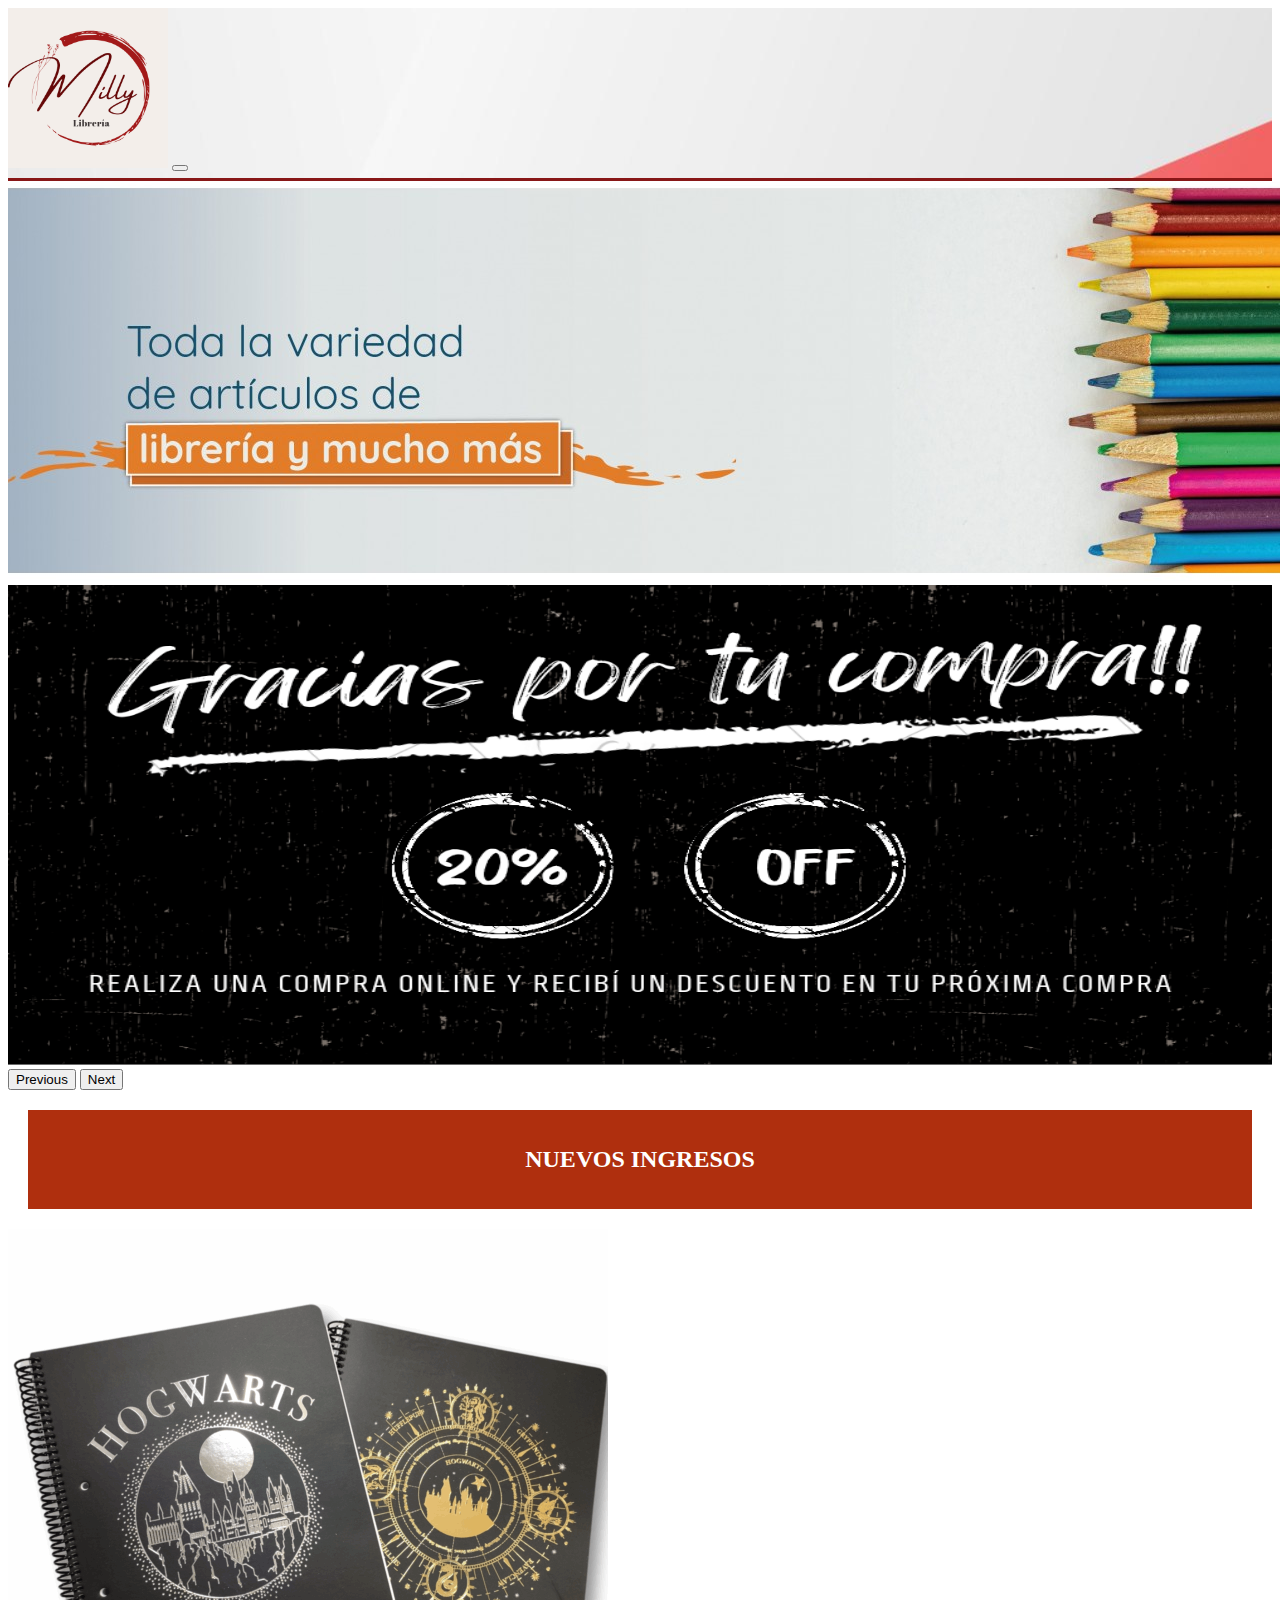
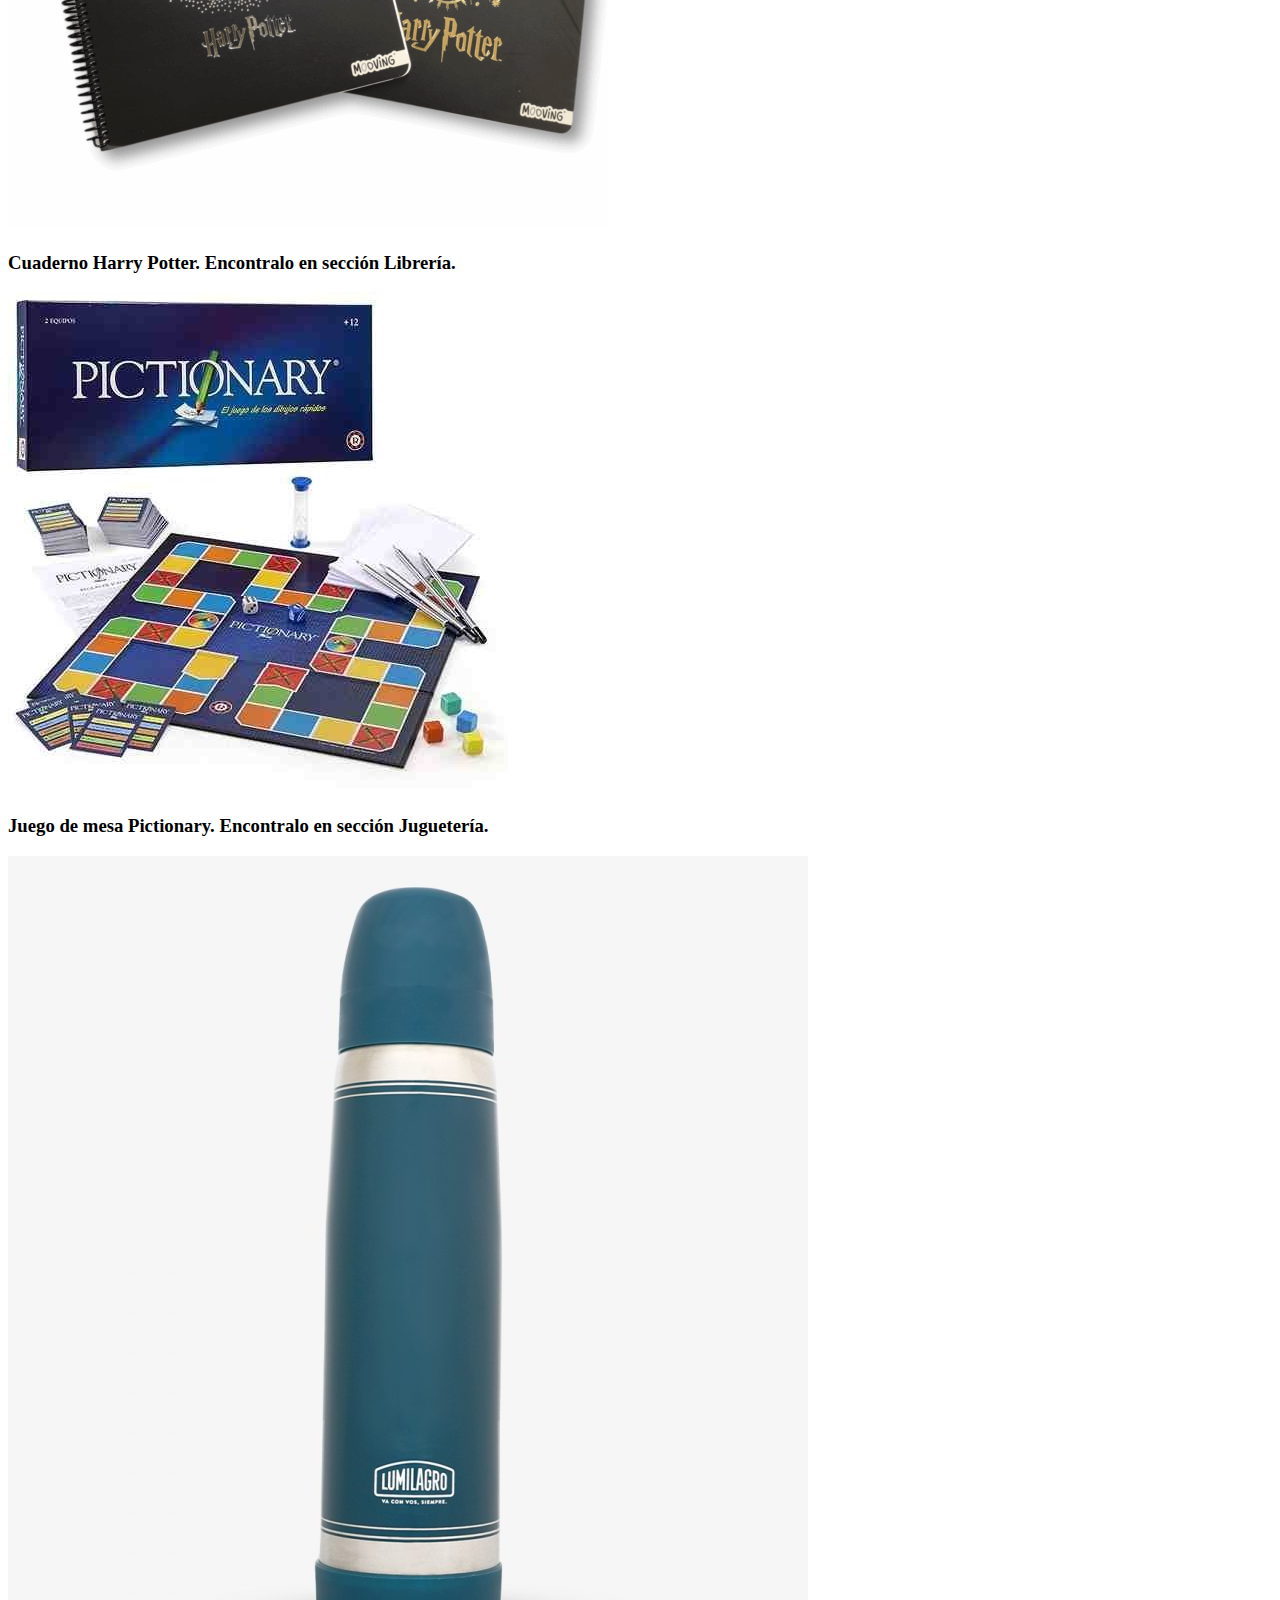
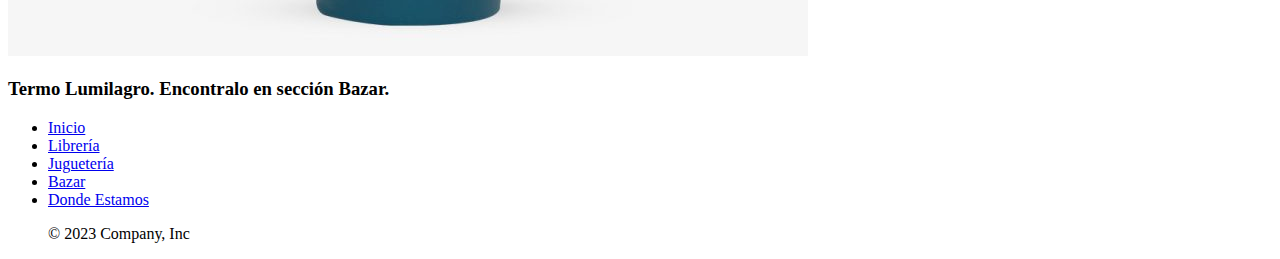
==== index.html @ 6c0ac90e "carga inicial" ====
<!DOCTYPE html>
<html lang="es">

<head>
    <meta charset="UTF-8">
    <meta name="viewport" content="width=device-width, initial-scale=1.0">
    <link rel="shortcut icon" href="img/logo.png">
    <title>Tienda online</title>
    <!-- CSS BS -->
    <link href="https://cdn.jsdelivr.net/npm/bootstrap@5.3.1/dist/css/bootstrap.min.css" rel="stylesheet"
        integrity="sha384-4bw+/aepP/YC94hEpVNVgiZdgIC5+VKNBQNGCHeKRQN+PtmoHDEXuppvnDJzQIu9" crossorigin="anonymous">
    <!-- CSS PROPIO -->
    <link rel="stylesheet" href="css/estilos.css">
</head>

<body class="container-fluid">

    <!-- HEADER -->

    <header class="navbar navbar-expand-lg bg-body-tertiary">
        <div class="container-fluid">
            <a class="navbar-brand" href="#"></a>
            <img class="logo" src="img/logo.png" alt="Logo venta">
            <button class="navbar-toggler" type="button" data-bs-toggle="collapse"
                data-bs-target="#navbarSupportedContent" aria-controls="navbarSupportedContent" aria-expanded="false"
                aria-label="Toggle navigation">
                <span class="navbar-toggler-icon"></span>
            </button>
            <div class="collapse navbar-collapse" id="navbarSupportedContent">
                <ul class="navbar-nav me-auto mb-2 mb-lg-0 fuentes">
                    <li class="nav-item">
                        <a class="nav-link active" aria-current="page" href="index.html">Home</a>
                    </li>
                    <li class="nav-item">
                        <a class="nav-link" href="pages/libreria.html">Librería</a>
                    </li>
                    <li class="nav-item">
                        <a class="nav-link" href="pages/jugueteria.html">Juguetería</a>
                    </li>
                    <li class="nav-item">
                        <a class="nav-link" href="pages/bazar.html">Bazar</a>
                    </li>
                    <li class="nav-item">
                        <a class="nav-link" href="pages/ubicacion.html">Donde Estamos</a>
                    </li>
                </ul>
                <form class="d-flex" role="busqueda">
                    <input class="form-control me-2" type="Busqueda" placeholder="Busqueda" aria-label="Busqueda">
                    <button class="btn colorBtn" type="submit">Buscar</button>
                </form>
            </div>
        </div>
    </header>

    <!-- CAROUSEL -->

    <div id="carouselExample" class="carousel slide">
        <div class="carousel-inner">
            <div class="carousel-item active">
                <img src="img/BANNER.jpg" class="d-block w-100 img-fluid" alt="banner Libreria">
            </div>
            <div class="carousel-item">
                <img src="img/20230731_233432_0000.png" class="d-block w-100 img-fluid carouselSlide"
                    alt="gracias por elegirnos">
            </div>
        </div>
        <button class="carousel-control-prev" type="button" data-bs-target="#carouselExample" data-bs-slide="prev">
            <span class="carousel-control-prev-icon" aria-hidden="true"></span>
            <span class="visually-hidden">Previous</span>
        </button>
        <button class="carousel-control-next" type="button" data-bs-target="#carouselExample" data-bs-slide="next">
            <span class="carousel-control-next-icon" aria-hidden="true"></span>
            <span class="visually-hidden">Next</span>
        </button>
    </div>

    <!-- PRODUCTOS -->

    <div class="tituloProductos">
        <h2>Nuevos ingresos</h2>
    </div>

    <div class="row img-fluid">
        <div class="col-xl-3 col-md-6 col-sm-12">
            <div class="card text-center">
                <img src="img/libreria/cuaderno.png" class="card-img-top" alt="Cuaderno Potter">
                <div class="card-body">
                    <h3 class="card-title">Cuaderno Harry Potter. Encontralo en sección Librería.</h3>
                </div>
            </div>
        </div>

        <div class="col-xl-3 col-md-6 col-sm-12">
            <div class="card text-center">
                <img src="img/jugueteria/pictionary.jpg" class="card-img-top" alt="pictionary">
                <div class="card-body">
                    <h3 class="card-title">Juego de mesa Pictionary. Encontralo en sección Juguetería.</h3>
                </div>
            </div>
        </div>

        <div class="col-xl-3 col-md-6 col-sm-12">
            <div class="card text-center">
                <img src="img/bazar/termoLumilagro.jpg" class="card-img-top" alt="lumilagro">
                <div class="card-body">
                    <h3 class="card-title">Termo Lumilagro. Encontralo en sección Bazar.</h3>
                </div>
            </div>
        </div>

        <!-- FOOTER -->

        <footer class="py-3 my-4">
            <ul class="nav justify-content-center border-bottom pb-3 mb-3">
                <li class="nav-item"><a href="index.html" class="nav-link px-2 text-body-secondary">Inicio</a></li>
                <li class="nav-item"><a href="pages/libreria.html"
                        class="nav-link px-2 text-body-secondary">Librería</a></li>
                <li class="nav-item"><a href="pages/jugueteria.html"
                        class="nav-link px-2 text-body-secondary">Juguetería</a></li>
                <li class="nav-item"><a href="pages/bazar.html" class="nav-link px-2 text-body-secondary">Bazar</a></li>
                <li class="nav-item"><a href="pages/ubicacion.html" class="nav-link px-2 text-body-secondary">Donde
                        Estamos</a></li>
            </ul>
            <ul class="nav col-md-4 justify-content-right list-unstyled d-flex">
                <p class="text-center text-body-secondary">&copy; 2023 Company, Inc</p>
        </footer>

        <!-- JS BS -->
        <script src="https://cdn.jsdelivr.net/npm/bootstrap@5.3.1/dist/js/bootstrap.bundle.min.js"
            integrity="sha384-HwwvtgBNo3bZJJLYd8oVXjrBZt8cqVSpeBNS5n7C8IVInixGAoxmnlMuBnhbgrkm"
            crossorigin="anonymous"></script>
</body>

</html>
---- css/estilos.css ----
.logo{
    width: 10rem;
}

.fuentes{
    text-transform: uppercase;
    font-size: 1.5rem;
    padding-left: 2rem;
    cursor: pointer;
}

.fuentes li a:hover{
    background-color: brown;
    color: #fff;
}

header {
    border-bottom: 3px solid rgb(136, 23, 23);
}

.colorBtn {
    background-color: rgb(206, 52, 52);
    color: white;
}

.colorBtn:hover {
    background-color: rgb(138, 7, 7);
    color: white;
}

header {
    background-image: url(../img/fondo.jpg);
    height: 170px;
    object-fit: cover;
    background-position: center;
}

/*CAROUSEL*/

.carouselSlide {
    display: flexbox;
    width: 100%;
    height: 480px;
}

/*UBICACION*/

.colorUbicacion {
    color: brown;
    text-align: center;
    border-bottom: 3px solid rgb(136, 23, 23);
    font-size: 1.5rem;
    padding-left: 2rem;
}

.map {
    display: block;
    margin: 0 auto;
}

/*PRODUCTOS*/

.tituloProductos {
    background-color: rgb(175, 47, 14);
    color: #fff;
    text-align: center;
    text-transform: uppercase;
    font-weight: bold;
    padding: 1rem;
    margin: 20px;

    }

.tituloProductos h2 {
    font-size: 3 rem
}

.card{
    size-adjust: 25rem;

}

/*FOOTER*/
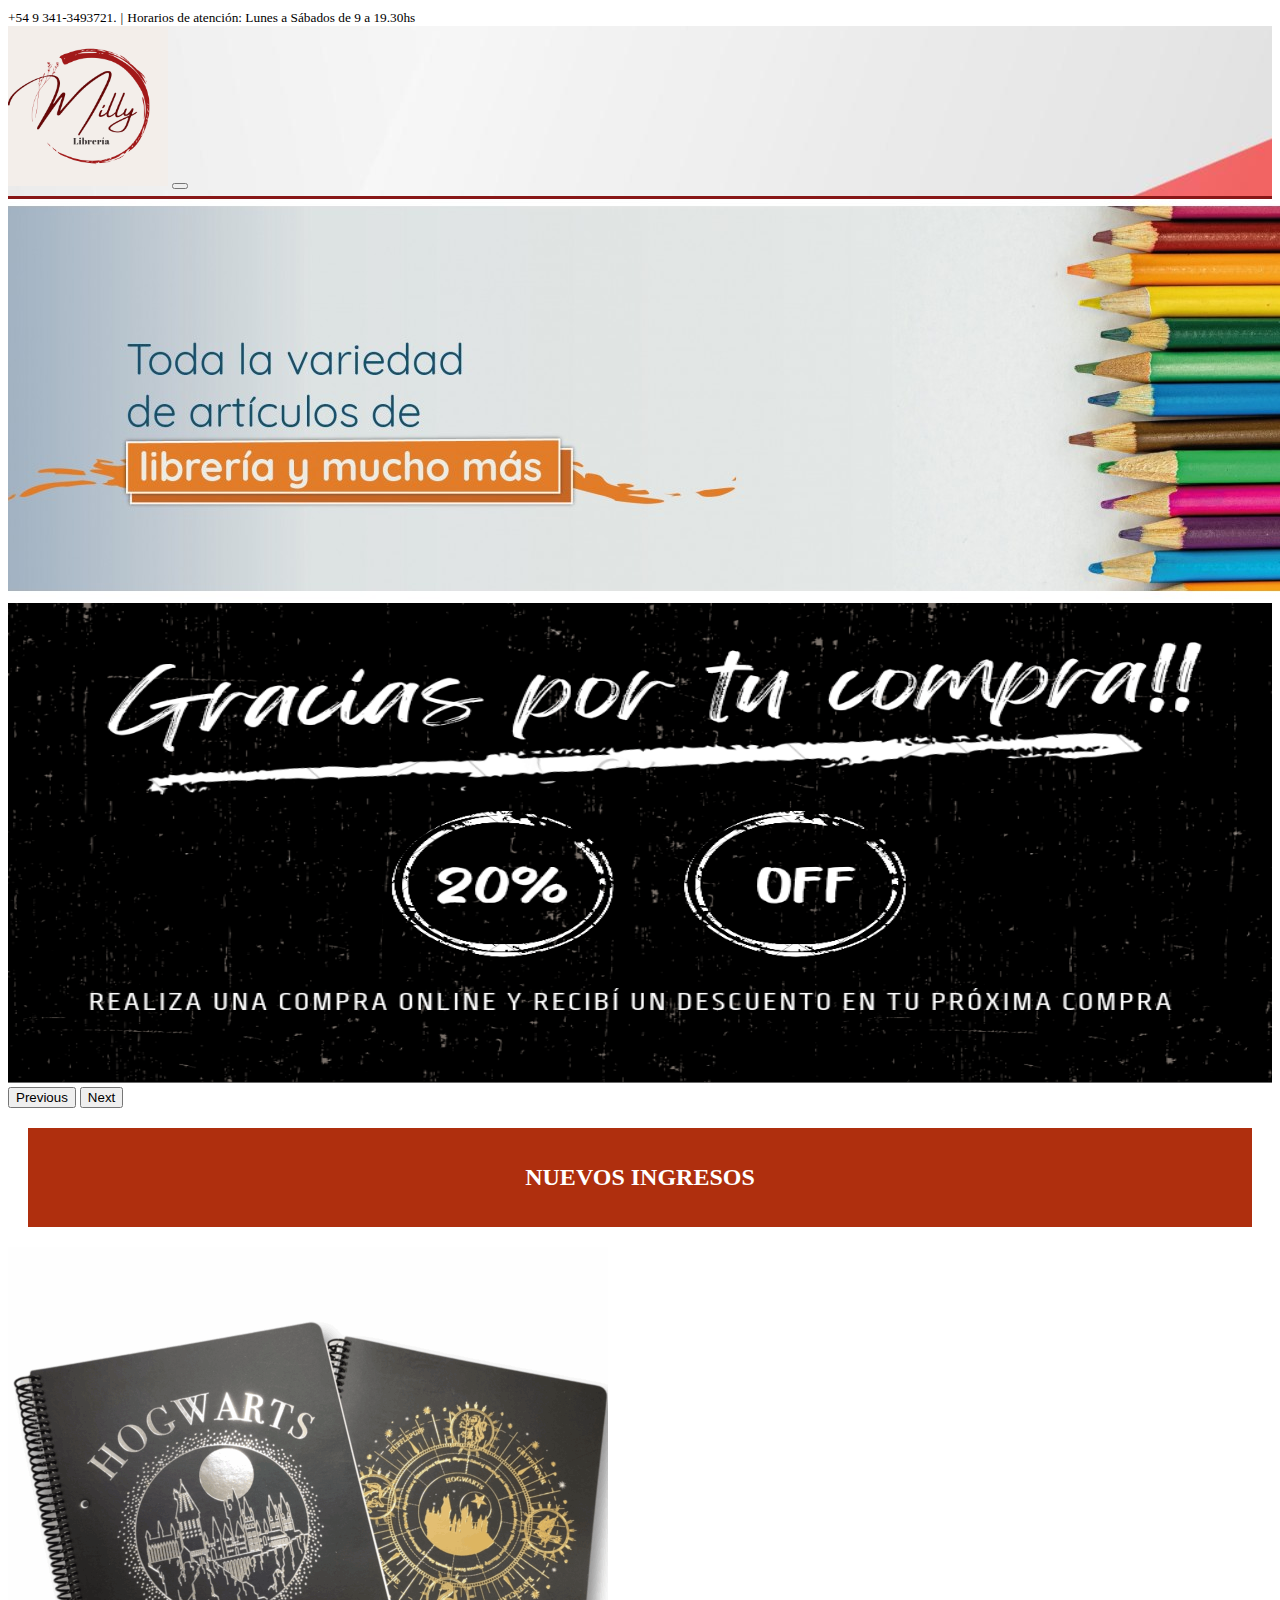
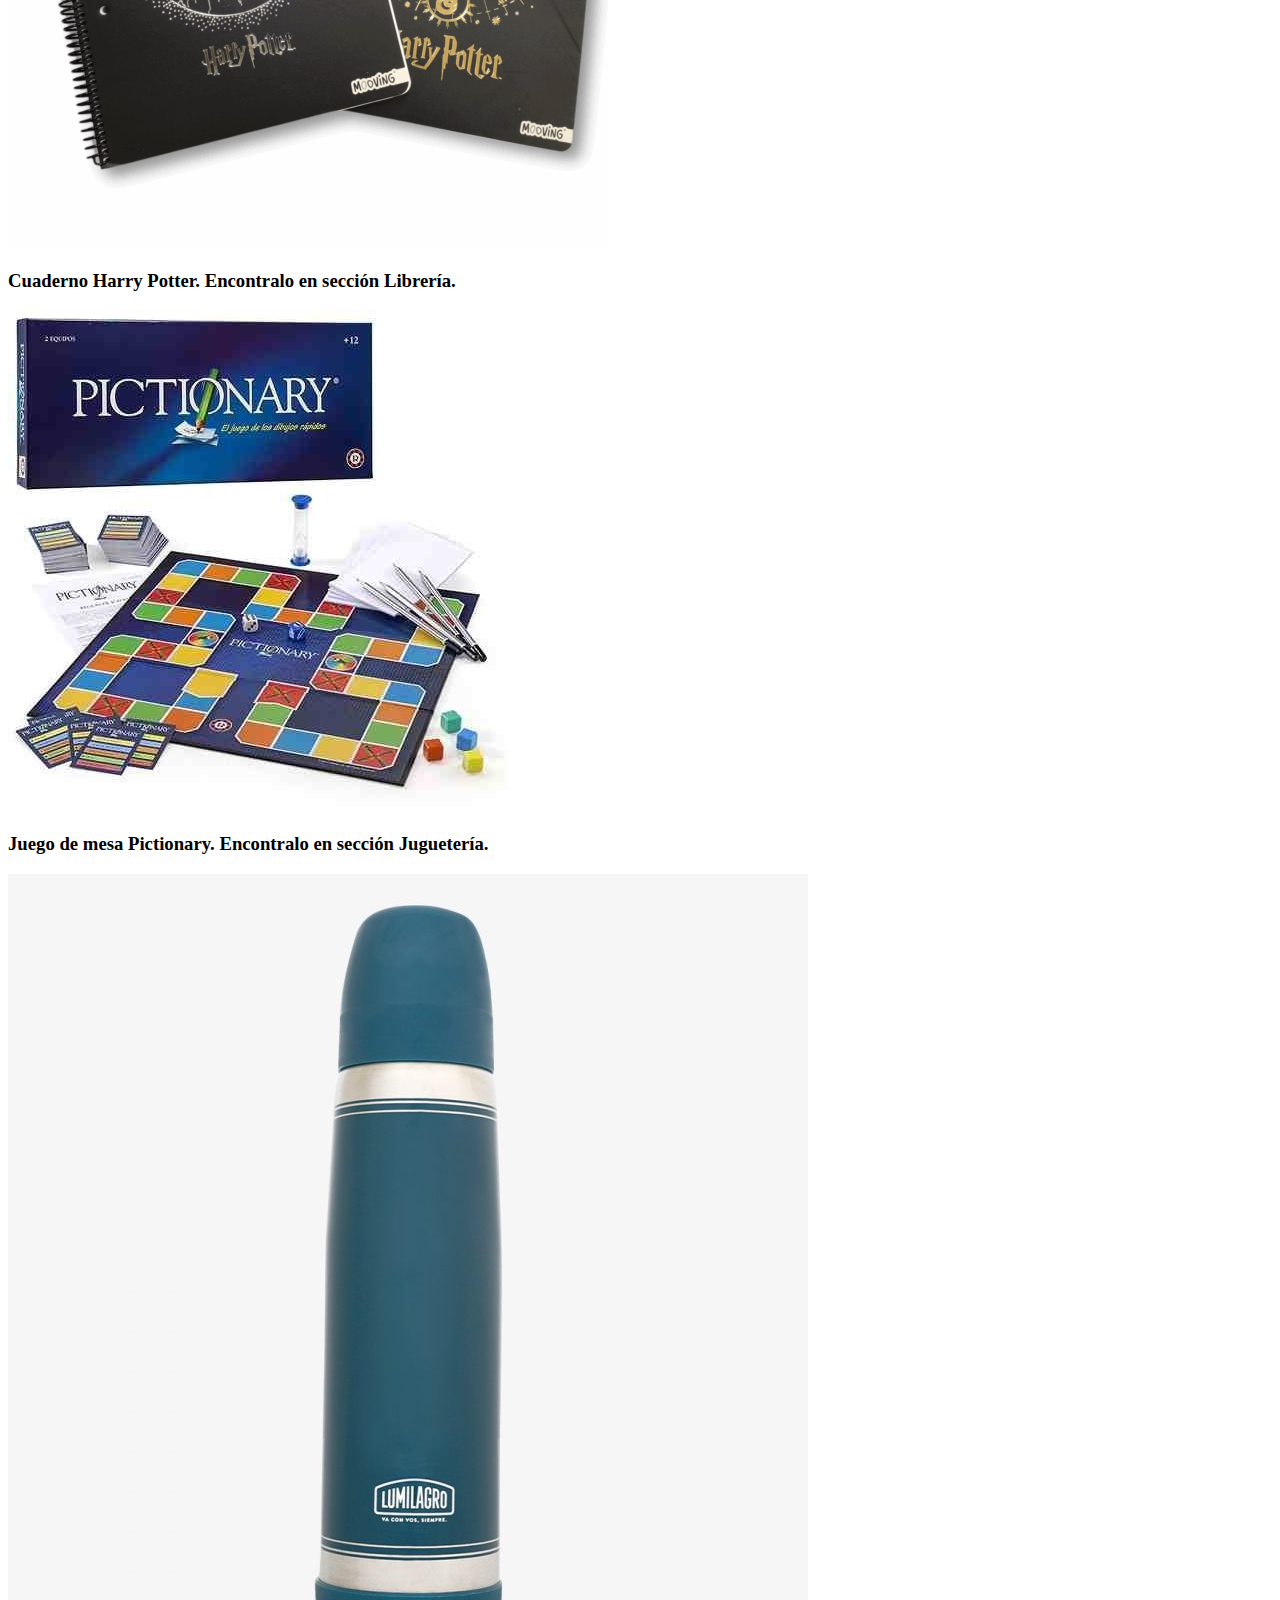
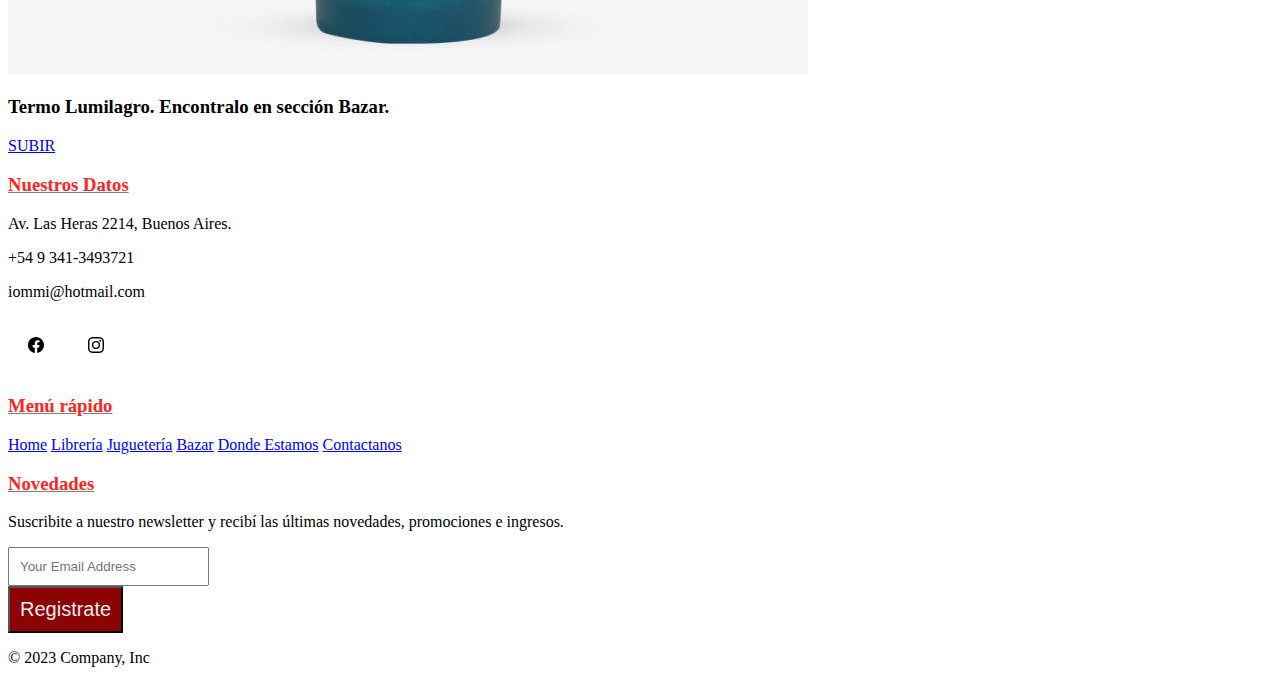
==== commit c5d4537a: "carga inicial de la web" ====
--- a/index.html
+++ b/index.html
@@ -14,41 +14,56 @@
 </head>
 
 <body class="container-fluid">
+    <!-- Topbar Start -->
+    <div class="container-fluid bg-dark">
+        <div class="row py-2 px-lg-5">
+            <div class="col-lg-6 text-center text-lg-left mb-2 mb-lg-0">
+                <div class="d-inline-flex align-items-center text-white">
+                    <small><i class="fa fa-phone-alt mr-2">
+                        </i>+54 9 341-3493721.</small>
+                    <small class="px-3">|</small>
+                    <small><i class="fa fa-envelope mr-2"></i>Horarios de atención: Lunes a Sábados de 9 a
+                        19.30hs</small>
+                </div>
+            </div>
+        </div>
+    </div>
 
     <!-- HEADER -->
-
-    <header class="navbar navbar-expand-lg bg-body-tertiary">
-        <div class="container-fluid">
-            <a class="navbar-brand" href="#"></a>
-            <img class="logo" src="img/logo.png" alt="Logo venta">
-            <button class="navbar-toggler" type="button" data-bs-toggle="collapse"
-                data-bs-target="#navbarSupportedContent" aria-controls="navbarSupportedContent" aria-expanded="false"
-                aria-label="Toggle navigation">
-                <span class="navbar-toggler-icon"></span>
-            </button>
-            <div class="collapse navbar-collapse" id="navbarSupportedContent">
-                <ul class="navbar-nav me-auto mb-2 mb-lg-0 fuentes">
-                    <li class="nav-item">
-                        <a class="nav-link active" aria-current="page" href="index.html">Home</a>
-                    </li>
-                    <li class="nav-item">
-                        <a class="nav-link" href="pages/libreria.html">Librería</a>
-                    </li>
-                    <li class="nav-item">
-                        <a class="nav-link" href="pages/jugueteria.html">Juguetería</a>
-                    </li>
-                    <li class="nav-item">
-                        <a class="nav-link" href="pages/bazar.html">Bazar</a>
-                    </li>
-                    <li class="nav-item">
-                        <a class="nav-link" href="pages/ubicacion.html">Donde Estamos</a>
-                    </li>
-                </ul>
-                <form class="d-flex" role="busqueda">
-                    <input class="form-control me-2" type="Busqueda" placeholder="Busqueda" aria-label="Busqueda">
-                    <button class="btn colorBtn" type="submit">Buscar</button>
-                </form>
-            </div>
+    <header class="navbar navbar-expand-lg bg-body-tertiary>
+        <div class= " container-fluid">
+        <a class="navbar-brand" href="#"></a>
+        <img class="logo" src="img/logo.png" alt="Logo venta">
+        <button class="navbar-toggler" type="button" data-bs-toggle="collapse" data-bs-target="#navbarSupportedContent"
+            aria-controls="navbarSupportedContent" aria-expanded="false" aria-label="Toggle navigation">
+            <span class="navbar-toggler-icon"></span>
+        </button>
+        <div class="collapse navbar-collapse" id="navbarSupportedContent">
+            <ul class="navbar-nav me-auto mb-2 mb-lg-0 fuentes">
+                <li class="nav-item">
+                    <a class="nav-link active" aria-current="page" href="../index.html">Home</a>
+                </li>
+                <li class="nav-item dropdown">
+                    <a class="nav-link dropdown-toggle" href="#" role="button" data-bs-toggle="dropdown"
+                        aria-expanded="false">Categorías</a>
+                    <ul class="dropdown-menu">
+                        <li><a class="dropdown-item" href="pages/libreria.html">Librería</a></li>
+                        <li><a class="dropdown-item" href="pages/jugueteria.html">Juguetería</a></li>
+                        <li><a class="dropdown-item" href="pages/bazar.html">Bazar</a></li>
+                    </ul>
+                </li>
+                <li class="nav-item">
+                    <a class="nav-link" href="pages/ubicacion.html">Donde Estamos</a>
+                </li>
+                <li class="nav-item">
+                    <a class="nav-link" href="pages/contacto.html">CONTACTANOS</a>
+                </li>
+            </ul>
+            <form class="d-flex" role="busqueda">
+                <input class="form-control me-2" type="Busqueda" placeholder="Busqueda" aria-label="Busqueda">
+                <button class="btn colorBtn" type="submit">Buscar</button>
+            </form>
+        </div>
         </div>
     </header>
 
@@ -108,21 +123,63 @@
             </div>
         </div>
 
+        <!-- Back to Top -->
+        <a href="#" class="btn btn-lg btn-primary btn-lg-square back-to-top btnBack"><i
+                class="fa fa-angle-double-up"></i>SUBIR</a>
+
         <!-- FOOTER -->
-
-        <footer class="py-3 my-4">
-            <ul class="nav justify-content-center border-bottom pb-3 mb-3">
-                <li class="nav-item"><a href="index.html" class="nav-link px-2 text-body-secondary">Inicio</a></li>
-                <li class="nav-item"><a href="pages/libreria.html"
-                        class="nav-link px-2 text-body-secondary">Librería</a></li>
-                <li class="nav-item"><a href="pages/jugueteria.html"
-                        class="nav-link px-2 text-body-secondary">Juguetería</a></li>
-                <li class="nav-item"><a href="pages/bazar.html" class="nav-link px-2 text-body-secondary">Bazar</a></li>
-                <li class="nav-item"><a href="pages/ubicacion.html" class="nav-link px-2 text-body-secondary">Donde
-                        Estamos</a></li>
-            </ul>
-            <ul class="nav col-md-4 justify-content-right list-unstyled d-flex">
-                <p class="text-center text-body-secondary">&copy; 2023 Company, Inc</p>
+        <div class="container-fluid bg-dark text-white mt-5 py-5 px-sm-3 px-md-5">
+            <div class="row pt-5">
+                <div class="col-lg-7 col-md-6">
+                    <div class="row">
+                        <div class="col-md-6 mb-5">
+                            <h3 class="coloresFooter mb-4">Nuestros Datos</h3>
+                            <p><i class="fa fa-map-marker-alt mr-2"></i>Av. Las Heras 2214, Buenos Aires.</p>
+                            <p><i class="fa fa-phone-alt mr-2"></i>+54 9 341-3493721</p>
+                            <p><i class="fa fa-envelope mr-2"></i>iommi@hotmail.com</p>
+                            <div class="d-flex justify-content-start mt-4">
+                                <a class="btn btn-outline-light btn-social mr-2" href="#"><i
+                                        class="fab fa-facebook-f"><img class="iconito" src="img/facebook.svg"
+                                            alt="fb"></i></a>
+                                <a class="btn btn-outline-light btn-social" href="#"><i class="fab fa-instagram"><img
+                                            class="iconito" src="img/instagram.svg" alt="ig"></i></a>
+                            </div>
+                        </div>
+                        <div class="col-md-6 mb-5">
+                            <h3 class="coloresFooter mb-4">Menú rápido</h3>
+                            <div class="d-flex flex-column justify-content-start">
+                                <a class="text-white mb-2" href="index.html"><i
+                                        class="fa fa-angle-right mr-2"></i>Home</a>
+                                <a class="text-white mb-2" href="./pages/libreria.html"><i
+                                        class="fa fa-angle-right mr-2"></i>Librería</a>
+                                <a class="text-white mb-2" href="./pages/jugueteria.html"><i
+                                        class="fa fa-angle-right mr-2"></i>Juguetería</a>
+                                <a class="text-white mb-2" href="./pages/bazar.html"><i
+                                        class="fa fa-angle-right mr-2"></i>Bazar</a>
+                                <a class="text-white mb-2" href="./pages/ubicacion.html"><i
+                                        class="fa fa-angle-right mr-2"></i>Donde Estamos</a>
+                                <a class="text-white" href="./pages/contacto.html"><i
+                                        class="fa fa-angle-right mr-2"></i>Contactanos</a>
+                            </div>
+                        </div>
+                    </div>
+                </div>
+                <div class="col-lg-5 col-md-6 mb-5">
+                    <h3 class="coloresFooter mb-4">Novedades</h3>
+                    <p>Suscribite a nuestro newsletter y recibí las últimas novedades, promociones e ingresos.</p>
+                    <div class="w-100">
+                        <div class="input-group">
+                            <input type="text" class="form-control border-light" style="padding: 10px;"
+                                placeholder="Your Email Address">
+                            <div class="input-group-append">
+                                <button class="btnRegistro px-4">Registrate</button>
+                            </div>
+                        </div>
+                    </div>
+                </div>
+            </div>
+        </div>
+        <p class="text-center text-body-secondary">&copy; 2023 Company, Inc</p>
         </footer>
 
         <!-- JS BS -->
--- a/css/estilos.css
+++ b/css/estilos.css
@@ -12,6 +12,10 @@
 .fuentes li a:hover{
     background-color: brown;
     color: #fff;
+}
+
+.contacto {
+text-decoration: rgb(139, 3, 3);
 }
 
 header {
@@ -58,6 +62,12 @@
     margin: 0 auto;
 }
 
+/*CONTACTO*/
+
+.msj {
+    color: rgb(139, 3, 3);
+}
+
 /*PRODUCTOS*/
 
 .tituloProductos {
@@ -82,4 +92,23 @@
 
 /*FOOTER*/
 
+btnBack {
+    background-color: red;
+}
 
+.iconito{ 
+    background-color: white;
+    padding: 20px;
+}
+
+.coloresFooter {
+    color: rgb(253, 37, 37);
+    text-decoration: underline rgb(133, 125, 124);
+}
+
+.btnRegistro {
+    color: rgb(241, 236, 236);
+    font-size: 20px;
+    background-color: rgb(139, 3, 3);
+    padding: 10px;
+}
